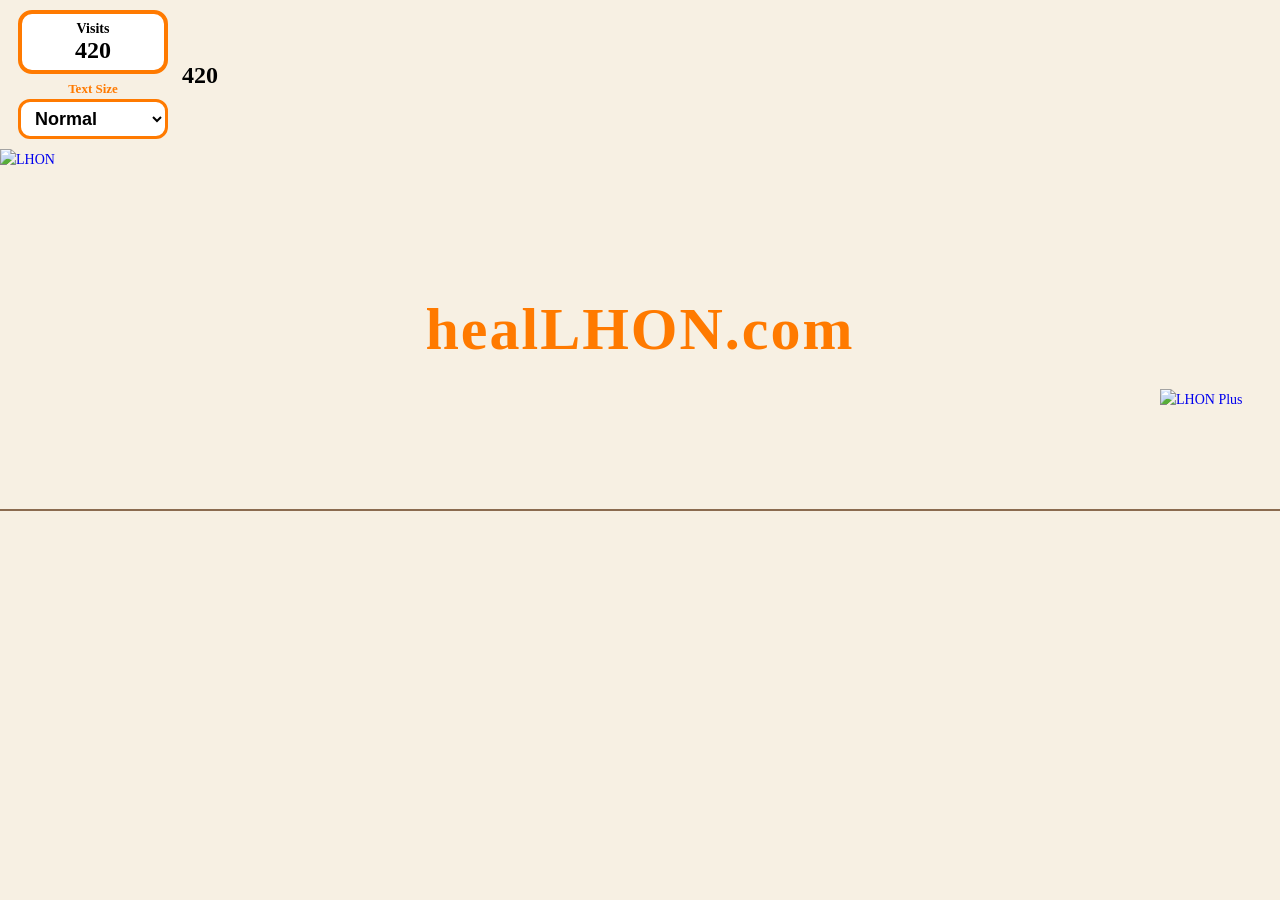
==== eye-test.html @ 30ccb862 "Add files via upload V 1.0 healLHON.com" ====
<!DOCTYPE html>
<html lang="en">
<head>
<meta charset="UTF-8">
<meta name="viewport" content="width=device-width, initial-scale=1.0">
<title>Vision Quest 2.0 Eye Test – HealLHON</title>
<link rel="stylesheet" href="styles_v10.css?v=16">
</head>
<body>

<header class="fixed-header">
  <div class="header-grid">
    <div class="header-left-controls">
      <div class="visit-counter" aria-label="Site visits counter">
        <div class="visit-counter-label">Visits</div>
        <div class="visit-counter-number">420</div>
      </div>

      <div class="text-size-control">
        <label for="textSizeSelect" class="text-size-label">Text Size</label>
        <select id="textSizeSelect" class="text-size-select" aria-label="Select text size for the whole site">
          <option value="normal">Normal</option>
          <option value="large">Large</option>
          <option value="xlarge">Extra Large</option>
          <option value="huge">Huge</option>
          <option value="maximum">Maximum</option>
        </select>
      </div>
    </div>
<div class="visit-counter-number">420</div>
    </div>
<a class="logo-link" href="index.html">
      <img class="logo" src="Images/800 LHON TRANSPARENT BACKGROUND.png" alt="LHON">
    </a>
    <a class="center-title" href="index.html">healLHON.com</a>
    <div class="header-right">
      <a class="logo-link" href="index.html">
        <img class="logo" src="Images/LHON+ TRANSPARENT BACKGROUND.png" alt="LHON Plus">
      </a>
    </div>
  </div>
</header>

<main class="page-grid">
  <div class="content">
    <div class="card" style="text-align:center;">
      <h1 class="h1">Vision Quest 2.0 Eye Test</h1>
      <p style="max-width:900px;margin:14px auto 0;">I am working on apps for VFT and Eye Chart.</p>
      <!-- Using the exact image filename you currently have in Images/ -->
      <img src="Images/Comminng Soon.png" alt="Coming Soon" style="max-width:100%;margin-top:24px;border-radius:14px;">
    </div>
  </div>
</main>

</body>
</html>
---- styles_v10.css ----
:root{
  /* I CAN SEE THEME */
  --bg:#f7f0e3;        /* light cream */
  --panel:#fbf5ea;     /* card cream */
  --border:#8b6b4f;    /* medium brown */
  --text:#000000;      /* black */
  --muted:#3a2a1f;     /* dark brown */
  --accent:#ff7a18;    /* brand orange */
  --btnbg:#efe2cf;     /* warm cream button */
  --btnborder:#8b6b4f; /* medium brown */
  --focus:#8b6b4f;

  /* BLIND MODE THEME */
  --blind-bg:#000000;
  --blind-panel:#0b0b0b;
  --blind-border:#2f2f2f;
  --blind-text:#ffffff;
  --blind-muted:#ffe66d;
  --blind-accent:#ffe66d;
  --blind-focus:#ffe66d;
}

*{box-sizing:border-box}
html,body{height:100%}
html{background:var(--bg)}
body{
  margin:0;
  font-family:Baskerville,"Baskerville Old Face","Hoefler Text",Garamond,"Times New Roman",serif;
  font-size:14px;
  background:var(--bg);
  color:var(--text);
  line-height:1.5;
}

/* FIXED HEADER */
.fixed-header{
  position:fixed;
  top:0;left:0;right:0;
  border-bottom:2px solid var(--border);
  background:var(--bg);
  z-index:1000;
}
.header-grid{
  max-width:1200px;
  margin:0 auto;
  padding:14px 16px;
  display:grid;
  grid-template-columns:auto 1fr auto;
  align-items:center;
  gap:10px;
}
.logo-link{
  display:inline-flex;
  align-items:center;
  border-radius:12px;
  text-decoration:none;
}
.logo-link:focus-visible{outline:3px solid var(--focus);outline-offset:3px}

/* Base logo size (LHON) */
.logo{
  height:78px;
  width:78px;
  object-fit:contain;
  display:block;
}

/* Right cluster: LHON+ tucked next to toggle */
.header-right{
  display:inline-flex;
  align-items:center;
  justify-content:flex-end;
  gap:10px;
}

/* v6: LHON+ is 20% larger */
.header-right .logo{
  height:94px;
  width:94px;
}

.center-title{
  justify-self:center;
  text-decoration:none;
  color:var(--accent);
  font-weight:900;
  letter-spacing:0.5px;
  font-size:44px; /* +6pt-ish from original */
  padding:8px 10px;
  border-radius:12px;
}
.center-title:focus-visible{outline:3px solid var(--focus);outline-offset:3px}

/* Toggle */
.vision-toggle{
  display:inline-flex;
  align-items:center;
  gap:10px;
  border:2px solid var(--border);
  background:var(--panel);
  padding:10px 12px;
  border-radius:999px;
}
.toggle-label{font-weight:800;color:var(--muted);font-size:16px}
.toggle-btn{
  width:66px;height:34px;
  border-radius:999px;
  border:2px solid var(--border);
  background:var(--btnbg);
  cursor:pointer;
  position:relative;
  padding:0;
}
.toggle-btn:focus-visible{outline:3px solid var(--focus);outline-offset:3px}
.toggle-knob{
  position:absolute;
  top:3px;left:3px;
  width:28px;height:28px;
  border-radius:999px;
  background:var(--accent);
  transition:transform 180ms ease;
}

/* MAIN LAYOUT */
.page-grid{
  max-width:1200px;
  margin:0 auto;
  padding:120px 16px 40px;
  display:grid;
  grid-template-columns:240px 1fr;
  gap:16px;
}
.side-nav{
  position:sticky;
  top:120px;
  align-self:start;
  border:2px solid var(--border);
  background:var(--panel);
  border-radius:16px;
  padding:12px;
}
.nav-link{
  display:block;
  padding:12px 12px;
  border-radius:12px;
  color:var(--text);
  text-decoration:none;
  border:2px solid transparent;
  font-weight:800;
}
.nav-link:hover{background:rgba(139,107,79,0.10)}
.nav-link:focus-visible{outline:3px solid var(--focus);outline-offset:3px}
.nav-link.active{border-color:var(--border);background:rgba(139,107,79,0.12)}
.content{min-width:0}

/* CARDS */
.card{
  border:2px solid var(--border);
  background:var(--panel);
  border-radius:18px;
  padding:16px;
  margin-bottom:16px;
}
.h1{margin:0 0 8px;font-size:32px}
.h2{margin:0 0 10px;font-size:24px}
.h3{margin:0 0 6px;font-size:18px}
.lead{font-size:18px;font-weight:800;color:var(--muted)}
.muted{color:var(--muted)}
.emphasis{font-weight:900}

.list{margin:10px 0 0;padding-left:18px}
.list li{margin:6px 0}

/* VIDEO */
.video-wrap{
  border-radius:16px;
  overflow:hidden;
  border:2px solid var(--border);
  background:#000;
}
.video{
  width:100%;
  aspect-ratio:16/9;
  border:0;
  display:block;
}

/* SUPPLEMENTS */
.supp-grid{
  display:grid;
  grid-template-columns: 1fr;
  gap:14px;
  margin-top:12px;
}
.supp-card{
  border:2px solid var(--border);
  background:rgba(255,255,255,0.35);
  border-radius:16px;
  padding:14px;

  width: 100%;
}
.pill{
  display:inline-block;
  margin:6px 0 10px;
  padding:4px 10px;
  border-radius:999px;
  border:2px solid var(--border);
  background:rgba(139,107,79,0.10);
  font-weight:900;
  font-size:13px;
}
.warn{border-left:6px solid var(--accent);padding-left:10px;margin:10px 0 0}
.btn-row{display:flex;flex-wrap:wrap;gap:10px;margin-top:10px}
.btn{
  display:inline-block;
  margin-top:10px;
  padding:12px 14px;
  border-radius:14px;
  border:2px solid var(--btnborder);
  background:var(--btnbg);
  color:var(--text);
  text-decoration:none;
  font-weight:900;
}
.btn:hover{filter:brightness(1.03)}
.btn:focus-visible{outline:3px solid var(--focus);outline-offset:3px}

/* BLIND MODE OVERRIDES */
body.blind-mode, body.blind-mode html{background:var(--blind-bg)}
body.blind-mode{
  background:var(--blind-bg);
  color:var(--blind-text);
  line-height:1.7;
}
body.blind-mode .fixed-header{
  background:rgba(0,0,0,0.95);
  border-bottom-color:var(--blind-border);
}
body.blind-mode .card,
body.blind-mode .side-nav{
  background:var(--blind-panel);
  border-color:var(--blind-border);
}
body.blind-mode .muted,
body.blind-mode .toggle-label{color:var(--blind-muted)}
body.blind-mode .center-title{color:var(--blind-accent);font-size:46px}
body.blind-mode .logo{height:92px;width:92px}
body.blind-mode .header-right .logo{height:110px;width:110px}
body.blind-mode .toggle-btn{border-color:var(--blind-border);background:#111}
body.blind-mode .toggle-knob{background:var(--blind-accent);transform:translateX(32px)}
body.blind-mode .nav-link{font-size:22px;padding:14px}
body.blind-mode .h1{font-size:44px}
body.blind-mode .h2{font-size:34px}
body.blind-mode .h3{font-size:26px}
body.blind-mode p,
body.blind-mode li,
body.blind-mode .btn{font-size:22px}
body.blind-mode .btn{background:#111;border-color:var(--blind-border)}
body.blind-mode .btn:focus-visible,
body.blind-mode .logo-link:focus-visible,
body.blind-mode .center-title:focus-visible,
body.blind-mode .nav-link:focus-visible,
body.blind-mode .toggle-btn:focus-visible{outline-color:var(--blind-focus)}

@media(max-width:860px){
  .header-grid{grid-template-columns:auto 1fr auto;grid-template-rows:auto auto}
  .header-right{grid-column:1/-1;justify-self:end}
  .page-grid{grid-template-columns:1fr}
  .side-nav{position:relative;top:0}
}



/* v9: Blind mode text boost (~20%) */
body.blind-mode {
  font-size: 20px;
}

body.blind-mode p,
body.blind-mode li,
body.blind-mode .btn,
body.blind-mode .nav-link {
  font-size: 20px;
}

body.blind-mode .h1 { font-size: 52px; }
body.blind-mode .h2 { font-size: 40px; }
body.blind-mode .h3 { font-size: 30px; }



/* v9: Blind mode buttons - bright orange with black text */
body.blind-mode .btn {
  background: #ff7a18;
  color: #000000;
  border-color: #ff7a18;
}



/* v9: I can see buttons - Amazon yellow */
body:not(.blind-mode) .btn {
  background: #FF9900; /* Amazon yellow */
  color: #ffffff;
  border-color: #FF9900;
}



/* v10: FORCE button colors (prevents caching/specificity issues) */
body.blind-mode a.btn,
body.blind-mode .btn {
  background: #ff7a18 !important;
  color: #000000 !important;
  border-color: #ff7a18 !important;
}

body:not(.blind-mode) a.btn,
body:not(.blind-mode) .btn {
  background: #FF9900 !important;
  color: #ffffff !important;
  border-color: #FF9900 !important;
}


/* v14: FORCE button text to black everywhere (both modes) */
.btn, a.btn {
  color: #000000 !important;
}







/* ===== HEADER OVERRIDES: Counter + Global Text Size ===== */

.fixed-header .header-grid{
  display:flex;
  align-items:center;
  gap:14px;
  padding:10px 18px;
  max-width:1400px;
  margin:0 auto;
}

.fixed-header .header-left-controls{
  display:flex;
  flex-direction:column;
  align-items:stretch;
  gap:8px;
  flex:0 0 auto;
  width:150px;
}

.fixed-header .visit-counter{
  display:flex;
  flex-direction:column;
  justify-content:center;
  align-items:center;
  width:150px;
  height:64px;
  background:#ffffff;
  border:4px solid #ff7a00;
  border-radius:14px;
  flex:0 0 auto;
}

.fixed-header .visit-counter-label{
  font-size:14px;
  font-weight:900;
  color:#000000;
  margin-bottom:2px;
  line-height:1;
}

.fixed-header .visit-counter-number{
  font-size:24px;
  font-weight:900;
  color:#000000;
  line-height:1;
}

.fixed-header .text-size-control{
  display:flex;
  flex-direction:column;
  gap:4px;
  width:150px;
}

.fixed-header .text-size-label{
  color:#ff7a00;
  font-size:13px;
  font-weight:900;
  line-height:1;
  text-align:center;
}

.fixed-header .text-size-select{
  width:100%;
  height:40px;
  border:3px solid #ff7a00;
  border-radius:12px;
  background:#ffffff;
  color:#000000;
  font-size:18px;
  font-weight:900;
  padding:0 10px;
}

.fixed-header .text-size-select:focus-visible{
  outline:3px solid #7aa2ff;
  outline-offset:3px;
}

.fixed-header img.logo{
  width:120px;
  height:120px;
  object-fit:contain;
}

.fixed-header .center-title{
  height:120px;
  display:flex;
  align-items:center;
  justify-content:center;
  flex:1 1 auto;
  padding:0 14px;
  font-size:60px;
  font-weight:900;
  letter-spacing:2px;
  color:#ff7a00;
  text-decoration:none;
  white-space:nowrap;
}

.fixed-header .header-right{
  display:flex;
  align-items:flex-start;
  gap:12px;
  flex:0 0 auto;
}

.fixed-header .header-right-controls{
  display:flex;
  flex-direction:column;
  align-items:stretch;
  gap:8px;
  width:240px;
}

.fixed-header .language-control{
  display:flex;
  flex-direction:column;
  gap:4px;
  width:100%;
}

.fixed-header .language-label{
  color:#ff7a00;
  font-size:13px;
  font-weight:900;
  line-height:1;
  text-align:center;
}

.fixed-header .language-select{
  width:100%;
  height:40px;
  border:3px solid #ff7a00;
  border-radius:12px;
  background:#ffffff;
  color:#000000;
  font-size:18px;
  font-weight:900;
  padding:0 10px;
}

.fixed-header .language-select:focus-visible{
  outline:3px solid #7aa2ff;
  outline-offset:3px;
}

.page-grid{
  padding-top:158px;
}

body.blind-mode .fixed-header .text-size-label,
body.blind-mode .fixed-header .language-label{
  color:#ffe66d;
}

body.blind-mode .fixed-header .text-size-select,
body.blind-mode .fixed-header .language-select{
  background:#000000;
  color:#ffe66d;
  border-color:#ffe66d;
}

body.text-size-large .nav-link{ font-size:20px; }
body.text-size-large .h1{ font-size:40px; }
body.text-size-large .h2{ font-size:30px; }
body.text-size-large .h3{ font-size:22px; }
body.text-size-large p,
body.text-size-large li,
body.text-size-large .btn,
body.text-size-large .lead,
body.text-size-large .toggle-label{ font-size:22px; }
body.text-size-large .center-title{ font-size:66px; }

body.text-size-xlarge .nav-link{ font-size:24px; }
body.text-size-xlarge .h1{ font-size:46px; }
body.text-size-xlarge .h2{ font-size:36px; }
body.text-size-xlarge .h3{ font-size:28px; }
body.text-size-xlarge p,
body.text-size-xlarge li,
body.text-size-xlarge .btn,
body.text-size-xlarge .lead,
body.text-size-xlarge .toggle-label{ font-size:26px; }
body.text-size-xlarge .center-title{ font-size:72px; }

body.text-size-huge .nav-link{ font-size:28px; }
body.text-size-huge .h1{ font-size:54px; }
body.text-size-huge .h2{ font-size:42px; }
body.text-size-huge .h3{ font-size:32px; }
body.text-size-huge p,
body.text-size-huge li,
body.text-size-huge .btn,
body.text-size-huge .lead,
body.text-size-huge .toggle-label{ font-size:30px; }
body.text-size-huge .center-title{ font-size:78px; }

body.text-size-maximum .nav-link{ font-size:32px; }
body.text-size-maximum .h1{ font-size:62px; }
body.text-size-maximum .h2{ font-size:48px; }
body.text-size-maximum .h3{ font-size:36px; }
body.text-size-maximum p,
body.text-size-maximum li,
body.text-size-maximum .btn,
body.text-size-maximum .lead,
body.text-size-maximum .toggle-label{ font-size:34px; }
body.text-size-maximum .center-title{ font-size:84px; }

@media (max-width: 1100px){
  .fixed-header .center-title{
    font-size:40px;
    white-space:normal;
    text-align:center;
    height:auto;
    min-height:120px;
  }
}

@media (max-width: 1100px){
  .fixed-header .header-right-controls{
    width:200px;
  }
}
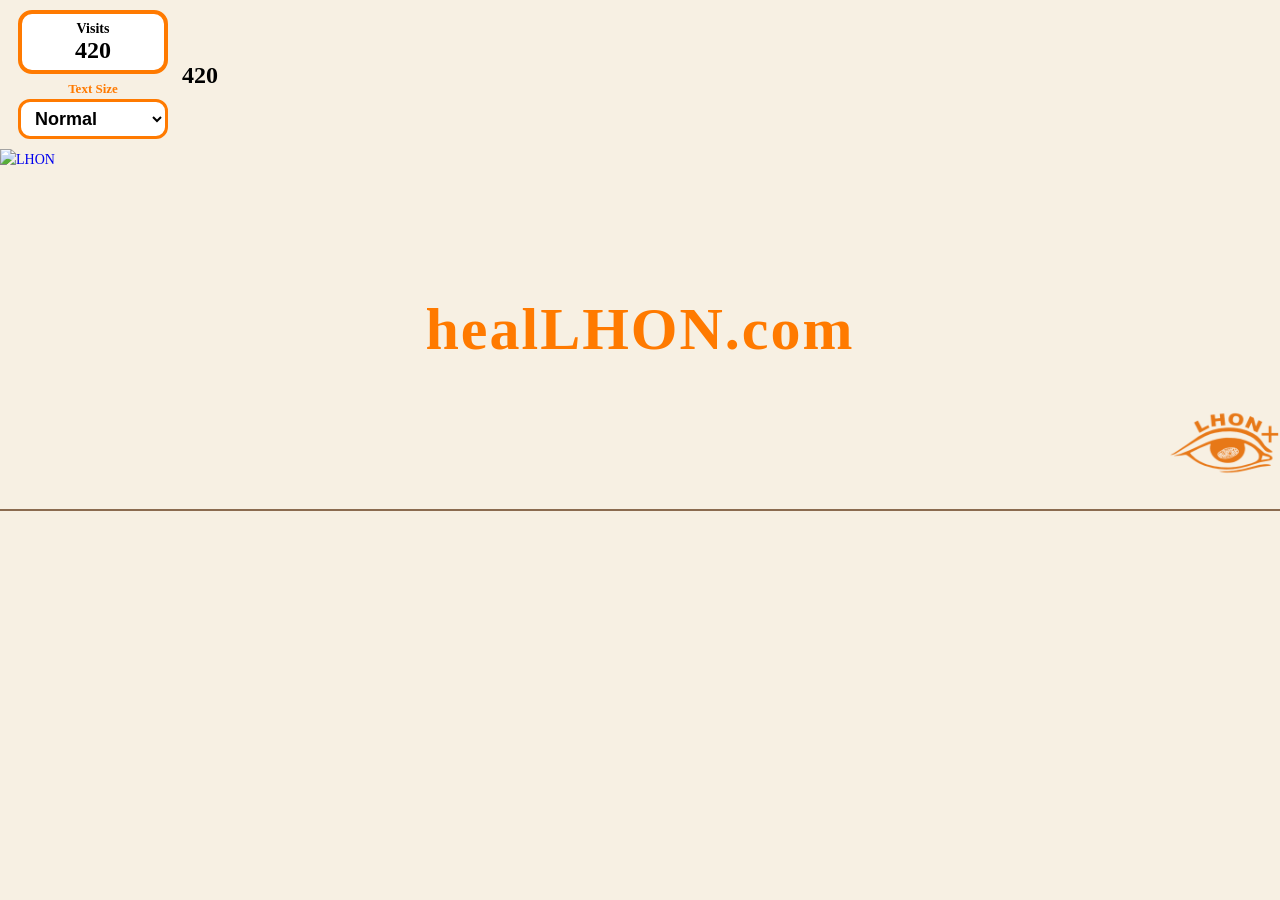
==== commit fdd3ee5f: "Add files via upload v 2.0 IMAGE PATH AND FILE NAME FIXED" ====
--- a/eye-test.html
+++ b/eye-test.html
@@ -30,12 +30,12 @@
 <div class="visit-counter-number">420</div>
     </div>
 <a class="logo-link" href="index.html">
-      <img class="logo" src="Images/800 LHON TRANSPARENT BACKGROUND.png" alt="LHON">
+      <img class="logo" src="images/800 LHON TRANSPARENT BACKGROUND.png" alt="LHON">
     </a>
     <a class="center-title" href="index.html">healLHON.com</a>
     <div class="header-right">
       <a class="logo-link" href="index.html">
-        <img class="logo" src="Images/LHON+ TRANSPARENT BACKGROUND.png" alt="LHON Plus">
+        <img class="logo" src="images/LHON+ TRANSPARENT BACKGROUND.png" alt="LHON Plus">
       </a>
     </div>
   </div>
@@ -46,8 +46,8 @@
     <div class="card" style="text-align:center;">
       <h1 class="h1">Vision Quest 2.0 Eye Test</h1>
       <p style="max-width:900px;margin:14px auto 0;">I am working on apps for VFT and Eye Chart.</p>
-      <!-- Using the exact image filename you currently have in Images/ -->
-      <img src="Images/Comminng Soon.png" alt="Coming Soon" style="max-width:100%;margin-top:24px;border-radius:14px;">
+      <!-- Using the exact image filename you currently have in images/ -->
+      <img src="images/Comminng Soon.png" alt="Coming Soon" style="max-width:100%;margin-top:24px;border-radius:14px;">
     </div>
   </div>
 </main>
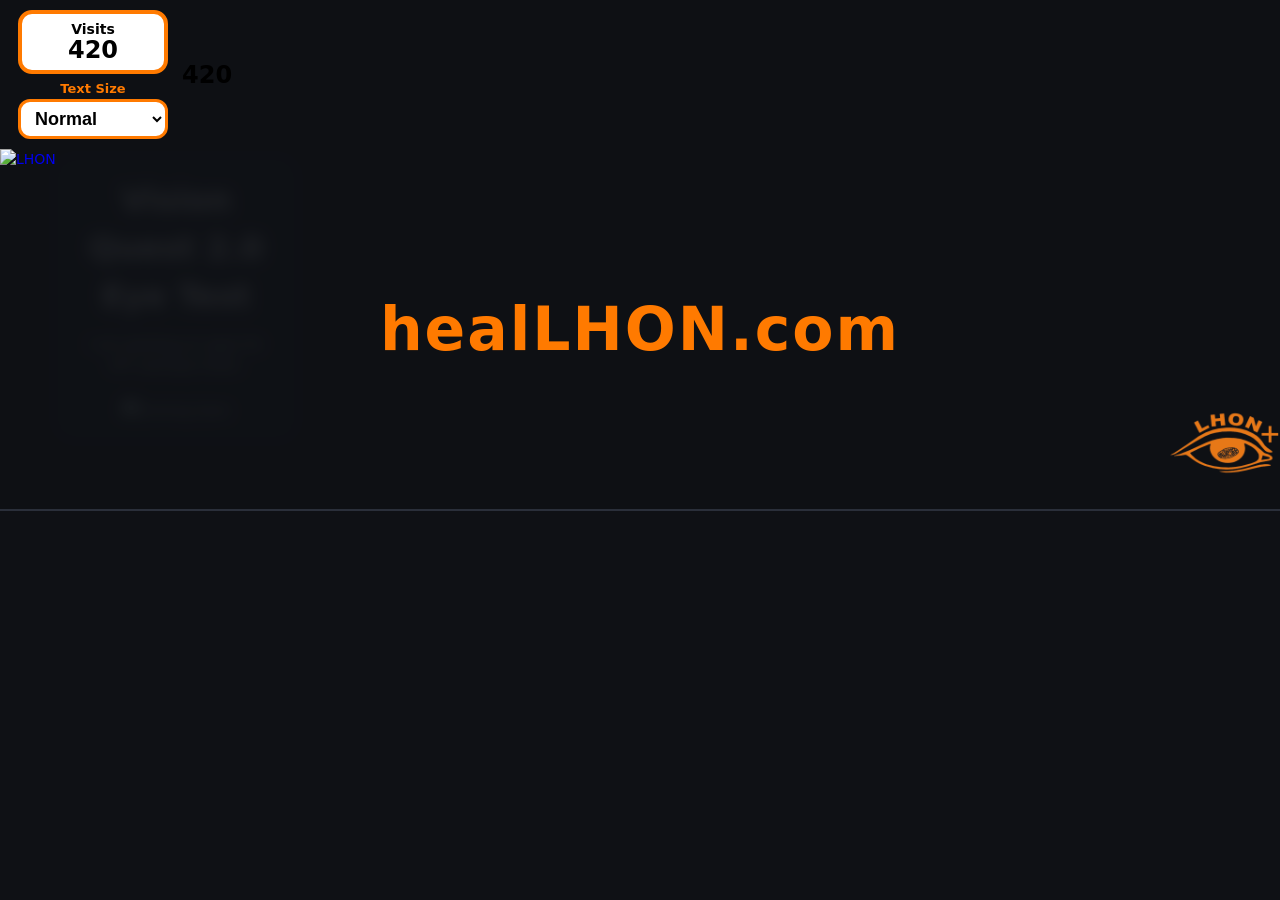
==== commit 0bb0c800: "Add files via upload Claude CSS theme tixed..?" ====
--- a/eye-test.html
+++ b/eye-test.html
@@ -4,7 +4,7 @@
 <meta charset="UTF-8">
 <meta name="viewport" content="width=device-width, initial-scale=1.0">
 <title>Vision Quest 2.0 Eye Test – HealLHON</title>
-<link rel="stylesheet" href="styles_v10.css?v=16">
+<link rel="stylesheet" href="styles_v10.css?v=50">
 </head>
 <body>
 
--- a/styles_v10.css
+++ b/styles_v10.css
@@ -1,14 +1,14 @@
 :root{
-  /* I CAN SEE THEME */
-  --bg:#f7f0e3;        /* light cream */
-  --panel:#fbf5ea;     /* card cream */
-  --border:#8b6b4f;    /* medium brown */
-  --text:#000000;      /* black */
-  --muted:#3a2a1f;     /* dark brown */
+  /* I CAN SEE THEME — dark charcoal + orange (matches Edge reference) */
+  --bg:#0f1115;        /* dark charcoal */
+  --panel:#171a21;     /* dark card */
+  --border:#2a2f3a;    /* silver-gray border */
+  --text:#f3f4f6;      /* light text */
+  --muted:#c5c8d1;     /* muted silver */
   --accent:#ff7a18;    /* brand orange */
-  --btnbg:#efe2cf;     /* warm cream button */
-  --btnborder:#8b6b4f; /* medium brown */
-  --focus:#8b6b4f;
+  --btnbg:#232836;     /* dark button */
+  --btnborder:#343b4c; /* dark button border */
+  --focus:#7aa2ff;
 
   /* BLIND MODE THEME */
   --blind-bg:#000000;
@@ -25,7 +25,7 @@
 html{background:var(--bg)}
 body{
   margin:0;
-  font-family:Baskerville,"Baskerville Old Face","Hoefler Text",Garamond,"Times New Roman",serif;
+  font-family:system-ui,-apple-system,Segoe UI,Roboto,Arial,sans-serif;
   font-size:14px;
   background:var(--bg);
   color:var(--text);
@@ -37,7 +37,8 @@
   position:fixed;
   top:0;left:0;right:0;
   border-bottom:2px solid var(--border);
-  background:var(--bg);
+  background:rgba(15,17,21,0.92);
+  backdrop-filter:blur(8px);
   z-index:1000;
 }
 .header-grid{
@@ -97,7 +98,7 @@
   align-items:center;
   gap:10px;
   border:2px solid var(--border);
-  background:var(--panel);
+  background:rgba(255,255,255,0.03);
   padding:10px 12px;
   border-radius:999px;
 }
@@ -148,9 +149,9 @@
   border:2px solid transparent;
   font-weight:800;
 }
-.nav-link:hover{background:rgba(139,107,79,0.10)}
+.nav-link:hover{background:rgba(255,255,255,0.04)}
 .nav-link:focus-visible{outline:3px solid var(--focus);outline-offset:3px}
-.nav-link.active{border-color:var(--border);background:rgba(139,107,79,0.12)}
+.nav-link.active{border-color:var(--btnborder);background:rgba(255,255,255,0.05)}
 .content{min-width:0}
 
 /* CARDS */
@@ -194,7 +195,7 @@
 }
 .supp-card{
   border:2px solid var(--border);
-  background:rgba(255,255,255,0.35);
+  background:rgba(255,255,255,0.02);
   border-radius:16px;
   padding:14px;
 
@@ -205,8 +206,8 @@
   margin:6px 0 10px;
   padding:4px 10px;
   border-radius:999px;
-  border:2px solid var(--border);
-  background:rgba(139,107,79,0.10);
+  border:2px solid var(--btnborder);
+  background:rgba(255,255,255,0.04);
   font-weight:900;
   font-size:13px;
 }
@@ -324,10 +325,6 @@
 }
 
 
-/* v14: FORCE button text to black everywhere (both modes) */
-.btn, a.btn {
-  color: #000000 !important;
-}
 
 
 
